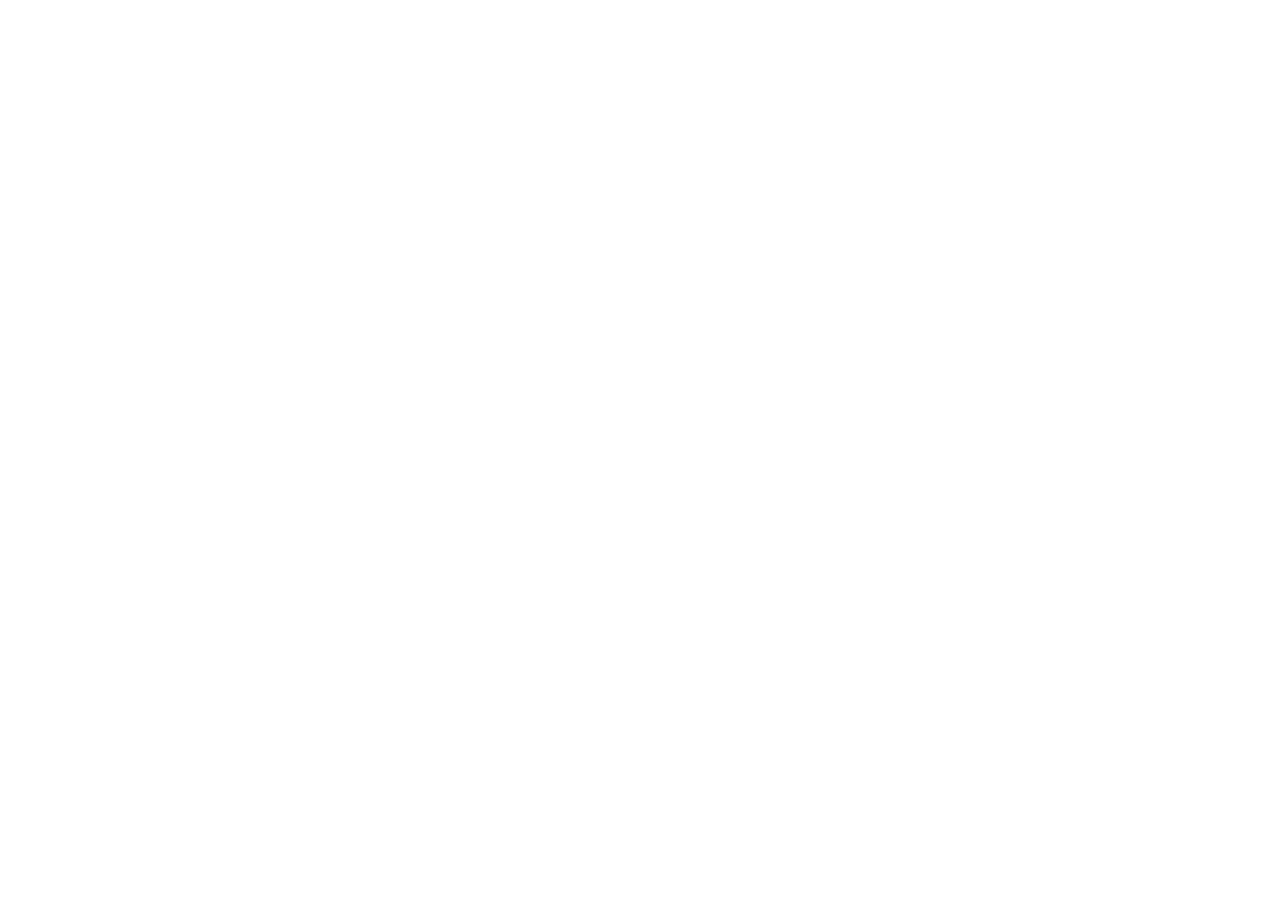
==== index.html @ 7933b2f4 "first commit" ====
<!DOCTYPE html>
<html lang="en">
  <head>
    <meta charset="UTF-8" />
    <meta name="viewport" content="width=device-width, initial-scale=1.0" />

    <link rel="stylesheet" href="style1.css" />

    <title>Document</title>
  </head>
  <body>
    <!-- div ถ้าจะใช่ display สามารคทำแทนกันได้ -->
    <!-- <div class="box">BOX</div>
    <div class="box">BOX</div>
    <div class="box">BOX</div> -->

    <!-- ///////////////////////////////// -->

    <!-- <div class="container">
      <div class="text">Hallo</div>
    </div> -->
  </body>
</html>
---- style1.css ----
/* padding เป็นระยะขอบเข้ามาข้างใน ส่วน margin จากระยะขอบออกไปข้างนอก*/
/* .btn {
  padding: 20px;
  margin: 20px;
} */

/* .box {
  border: 1px solid #cc1111;
   display เป็นการแสดงเต็มหน้าจอ หรือ การเว้นบรรทัด 
   display: block; 
} */

/* ////////////////////////////////////// */

/* .container {
  height: 400px;
  width: 100%;

  border: 2px solid red;
  position: relative;
}

.text {
  position: absolute; หรือ จะใช้ position :sticky เป็นการทำให้เวลาเลื่อนหน้าจอลงตัวบนนั้นก็ยังอยูขบบ่นหน้าจอ ปกติจะใช้กับ top เท่านั้น
   top bottom left right 
   ห่างจากข้างล่าง 
  bottom: 0;
   ห่างจากข้างซ้าย 
  right: 0;
 }
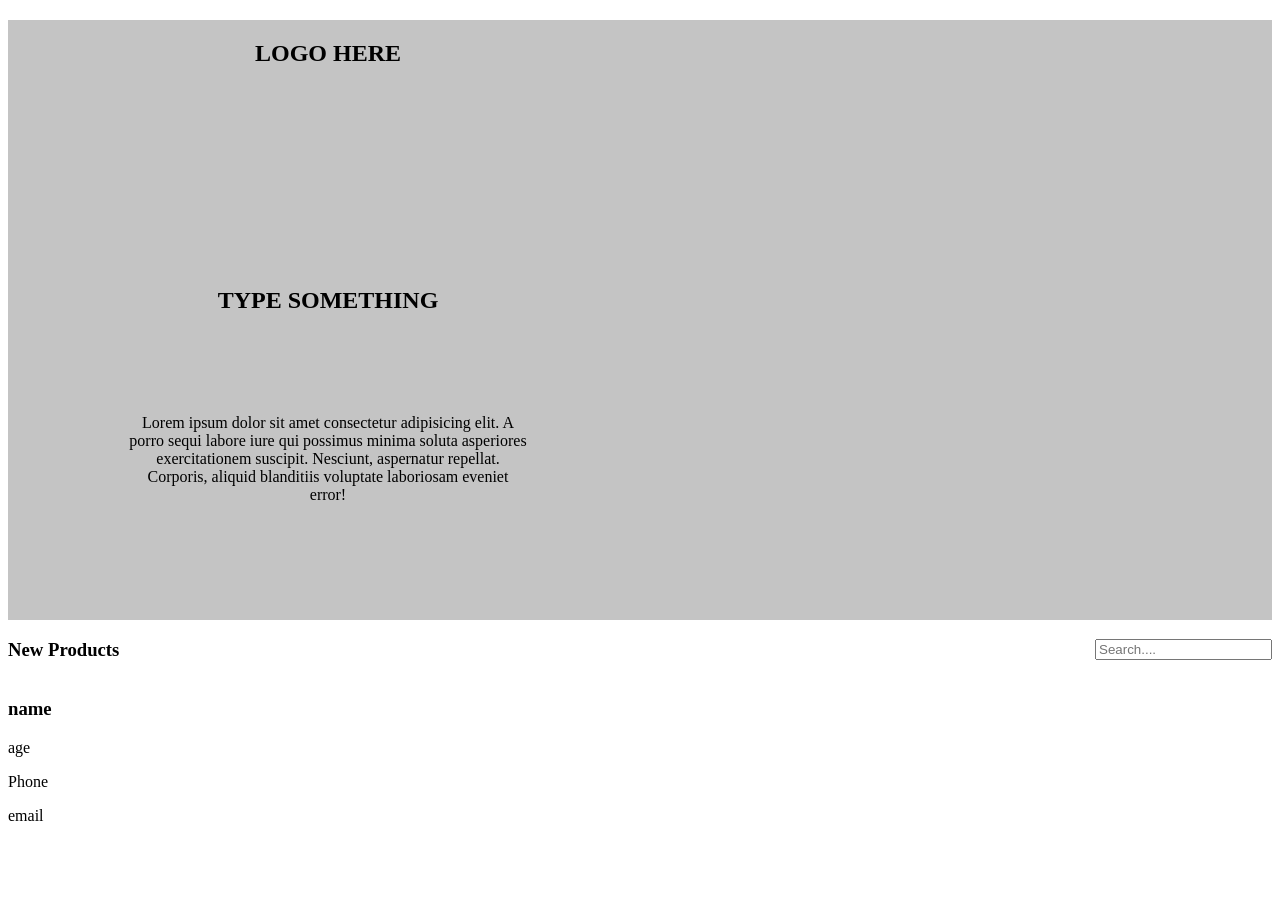
==== commit 3e11d022: "Add files via upload" ====
--- a/index.html
+++ b/index.html
@@ -1,23 +1,57 @@
-<!DOCTYPE html>
-<html lang="en">
-  <head>
-    <meta charset="UTF-8" />
-    <meta name="viewport" content="width=device-width, initial-scale=1.0" />
-
-    <link rel="stylesheet" href="style1.css" />
-
-    <title>Document</title>
-  </head>
-  <body>
-    <!-- div ถ้าจะใช่ display สามารคทำแทนกันได้ -->
-    <!-- <div class="box">BOX</div>
-    <div class="box">BOX</div>
-    <div class="box">BOX</div> -->
-
-    <!-- ///////////////////////////////// -->
-
-    <!-- <div class="container">
-      <div class="text">Hallo</div>
-    </div> -->
-  </body>
-</html>
+<!DOCTYPE html>
+<html lang="en">
+  <head>
+    <meta charset="UTF-8" />
+    <meta name="viewport" content="width=device-width, initial-scale=1.0" />
+    <link rel="stylesheet" href="style.css" />
+    <title>Document</title>
+  </head>
+  <body>
+    <section class="header">
+      <div class="header-EP0">
+        <h2>LOGO HERE</h2>
+        <h1>TYPE SOMETHING</h1>
+        <p>
+          Lorem ipsum dolor sit amet consectetur adipisicing elit. A porro sequi
+          labore iure qui possimus minima soluta asperiores exercitationem
+          suscipit. Nesciunt, aspernatur repellat. Corporis, aliquid blanditiis
+          voluptate laboriosam eveniet error!
+        </p>
+      </div>
+    </section>
+
+    <section class="New-Products">
+      <h3>New Products</h3>
+      <input type="text" class="Search" placeholder="Search...." />
+    </section>
+
+    <section class="Products">
+      <!-- <div class="Products-EP0">
+        <img
+          src="https://images.unsplash.com/photo-1691951171253-128bde131aaa?ixlib=rb-4.0.3&ixid=M3wxMjA3fDB8MHxwaG90by1wYWdlfHx8fGVufDB8fHx8fA%3D%3D&auto=format&fit=crop&w=872&q=80"
+          alt="img"
+        />
+
+        <div class="Products-content">
+          <h3>TITLE</h3>
+          <p>Detail</p>
+        </div>
+        <div class="Products-footer">
+          <div>4.9</div>
+          <div>400 ฿</div>
+        </div>
+      </div> -->
+    </section>
+
+    <section class="our-team">
+      <div class="team-1">
+        <h3>name</h3>
+        <p class="01">age</p>
+        <p>Phone</p>
+        <p>email</p>
+      </div>
+    </section>
+
+    <script src="style.js"></script>
+  </body>
+</html>
--- a/style.css
+++ b/style.css
@@ -0,0 +1,60 @@
+.header {
+  background-color: rgb(196, 196, 196);
+  background-position: top center;
+  background-size: cover;
+  height: 600px;
+}
+
+.header-EP0 {
+  width: 600px;
+  height: 300px;
+  text-align: center;
+  padding-right: 10px;
+  padding-left: 20px;
+}
+
+.header-EP0 > h2 {
+  padding: 20px;
+}
+
+.header-EP0 > h1 {
+  margin-top: 200px;
+}
+
+.header-EP0 > p {
+  margin: 100px;
+}
+
+.New-Products {
+  display: flex;
+  align-items: center;
+  justify-content: space-between;
+}
+
+.Products {
+  display: grid;
+  grid-template-columns: auto auto auto auto;
+  gap: 30px;
+  justify-content: center;
+}
+
+.Products-EP0 {
+  width: 250px;
+  box-shadow: 2px 2px 2px rgba(0, 0, 0, 0.5);
+}
+
+.Products-EP0 > img {
+  width: 100%;
+  height: 150px;
+}
+
+.Products-content {
+  padding: 5px;
+}
+
+.Products-footer {
+  padding-inline: 5px;
+  display: flex;
+  align-items: center;
+  justify-content: space-between;
+}
